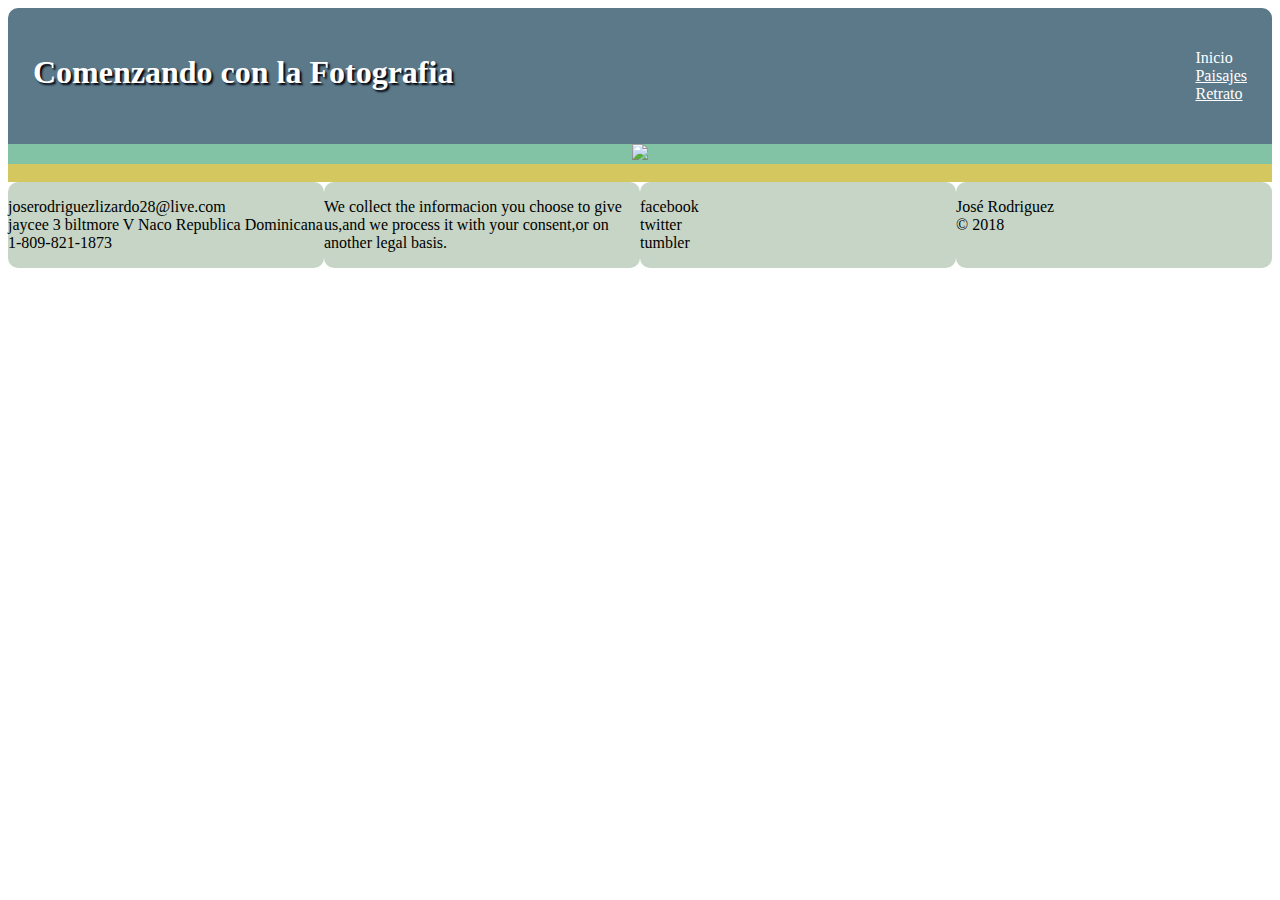
==== index.html @ eba413c2 "initial commit" ====
<!DOCTYPE html>
<html>
<meta charset="utf-8">
<link rel="stylesheet" href="style.css">
<head>
	<title>Comenzando con la Fotografia</title>
</head>
<body>
	<header>
		<h1>Comenzando con la Fotografia</h1>
		<nav>
			<ul>
				<li>
					<a href="index.html" class="current">Inicio</a>
				</li>
				<li>
					<a href="paisaje.html">Paisajes</a>
				</li>
				<li>
					<a href="retrato.html">Retrato</a>
				</li>
			</ul>
		</nav>
	</header>
	<section id="imagen-central">
		<a href="index.html"><img src="https://aamboceanservice.blob.core.windows.net/oceanservice-prod/facts/oceanwater.jpg" ></a>
	</section>
	<section id="imagen-secundaria">
		<div class="imagen">
			<a href="paisaje.html">
				<img id="paisaje" src="https://s5.favim.com/orig/140909/indie-love-smile-summer-Favim.com-2057395.jpg" href="paisaje.html" alt="">
			</a>
		</div>
		<div class="imagen">
			<a href="retrato.html">
				<img id="retrato" src="https://s3.favim.com/orig/42/beach-beautiful-blue-cute-fashion-Favim.com-352472.jpg" href="retrato.html" alt="">
			</a>
		</div>
	</section>
	<footer>
		<div>
			<p>joserodriguezlizardo28@live.com<br>
				jaycee 3 biltmore V Naco Republica Dominicana<br>
				1-809-821-1873</p>
			</div>
			<div>
				<p>We collect the informacion you choose to give us,and we process it with your consent,or on another legal basis.</p>
			</div>
			<div>
				<p>facebook<br>
					twitter<br>
					tumbler</p>
				</div>
				<div>
					<p>José Rodriguez<br>&copy; 2018</p>
				</div>
			</footer>
		</body>
		</html>
---- style.css ----
header{
  background-color: #5b7989;
  border-top-left-radius: 10px;
  border-top-right-radius: 10px;
  display: flex;
  justify-content: space-between;
  padding: 25px;
}
header a.current{
  text-decoration: none;

}
header h1{
  color:#fff;
  text-shadow: 2px 2px 2px #02010a;
}
#imagen-central{
  text-align: center;
  background-color: #82c3a6;
}
#imagen-secundaria{
  text-align: right;
  text-align: left;
  background-color: #d5c75f;
  border: 1px;
}
#imagen-secundaria{
  display: flex;

}
#imagen-secundaria .imagen{
  text-shadow: #82c3a6;
  width: 100%;
  border: 2px;
}
#imagen-secundaria .imagen img{
  width: 100%;
}
#imagen-secundaria{
  flex-direction: column;
}
#paisaje:hover{
  transform: rotate(10deg);
  box-shadow: 10px 10px 10px #82c3a6;
  border: 2px solid;
}
#retrato:hover{
  transform: translate(5px 20px);
  box-shadow: #82c3a6;
  border: 2px solid;
}

footer{
  display: flex;
  flex-direction: column;
}
footer div{
  background-color: #C6d5c5;
}
#imagen1{
  filter: blur(10px);
}
#imagen2,
#imagen4,
#imagen6{
  filter: grayscale(100%);
}
#imagen3{
  filter: sepia(90%);
}
@media (min-width:992px){/* Rules for the desktop*/
  #imagen-secundaria .imagen{
    width: 50%;
  }
  #imagen-secundaria{
    flex-direction: row;
  }
  footer{
    flex-direction: row;
  }
  footer div{
    border-radius: 10px;
    width: 25%;
  }
  #gallery img{
    width:33%;
  }
  header{
    flex-direction: row;
  }
}
li{
  list-style: none;
}
a{
  color:#fff;
}
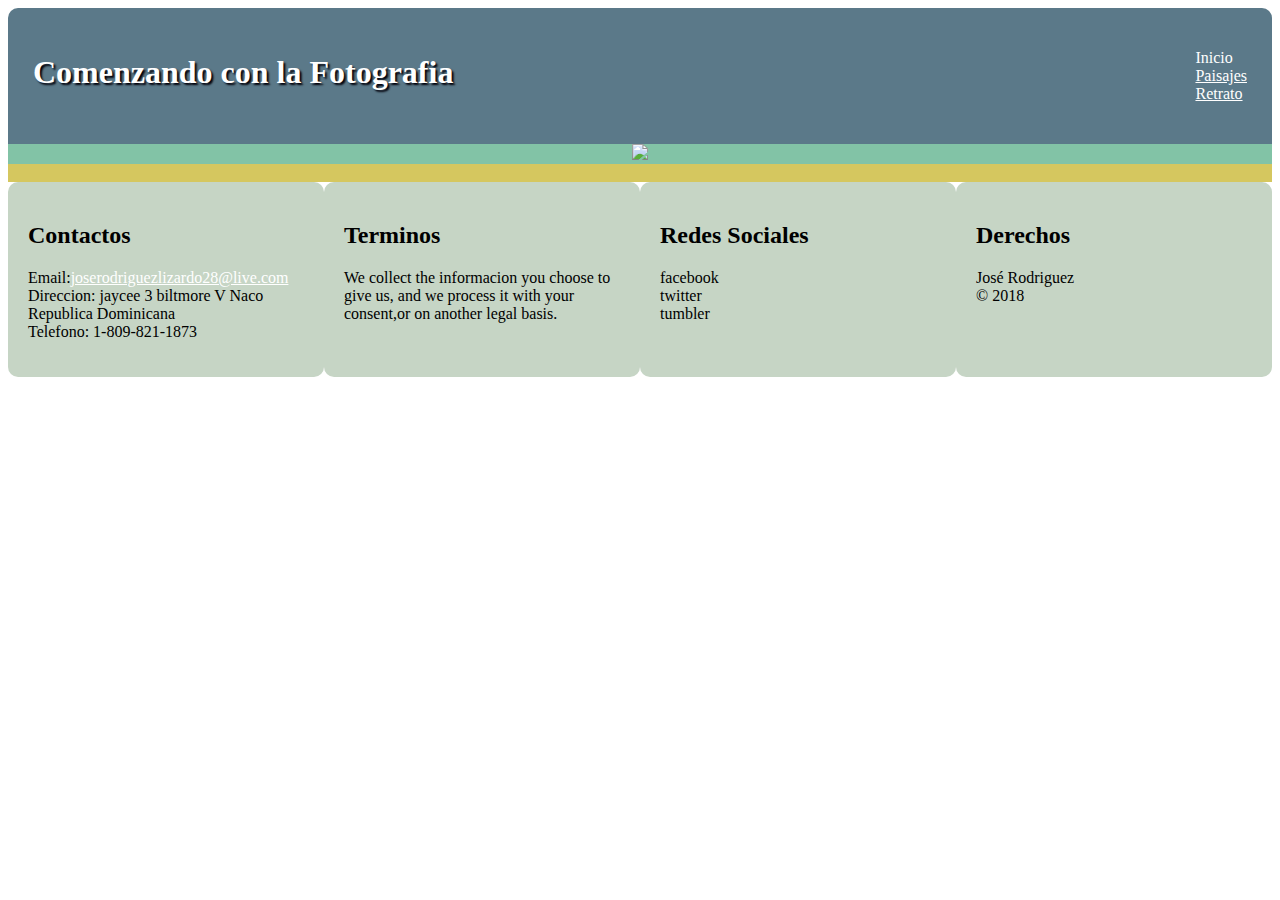
==== commit 55b4d0b6: "initial commit" ====
--- a/index.html
+++ b/index.html
@@ -39,21 +39,29 @@
 	</section>
 	<footer>
 		<div>
-			<p>joserodriguezlizardo28@live.com<br>
-				jaycee 3 biltmore V Naco Republica Dominicana<br>
-				1-809-821-1873</p>
-			</div>
-			<div>
-				<p>We collect the informacion you choose to give us,and we process it with your consent,or on another legal basis.</p>
-			</div>
-			<div>
-				<p>facebook<br>
-					twitter<br>
-					tumbler</p>
-				</div>
-				<div>
-					<p>José Rodriguez<br>&copy; 2018</p>
-				</div>
-			</footer>
-		</body>
-		</html>
+      <h2>Contactos</h2>
+      <p>Email:<a href="mailto:joserodriguezlizardo28@live.com">joserodriguezlizardo28@live.com</a><br>
+        Direccion: jaycee 3 biltmore V Naco Republica Dominicana<br>
+        Telefono: 1-809-821-1873
+      </p>
+    </div>
+    <div>
+      <h2>Terminos</h2>
+      <p>We collect the informacion you choose to give us, and we process it with your consent,or on another legal basis.
+      </p>
+    </div>
+    <div>
+      <h2>Redes Sociales</h2>
+      <p>facebook<br/>
+        twitter<br/>
+        tumbler
+      </p>
+    </div>
+    <div>
+      <h2>Derechos</h2>
+      <p>José Rodriguez<br>&copy; 2018
+      </p>
+    </div>
+  </footer>
+  </body>
+  </html>
--- a/style.css
+++ b/style.css
@@ -44,6 +44,9 @@
   box-shadow: 10px 10px 10px #82c3a6;
   border: 2px solid;
 }
+#paisaje{
+  transition: 1s;
+}
 #retrato:hover{
   transform: translate(5px 20px);
   box-shadow: #82c3a6;
@@ -56,7 +59,9 @@
 }
 footer div{
   background-color: #C6d5c5;
+  padding:20px;
 }
+
 #imagen1{
   filter: blur(10px);
 }
@@ -68,9 +73,17 @@
 #imagen3{
   filter: sepia(90%);
 }
+li{
+  list-style: none;
+}
+a{
+  color:#fff;
+}
+
 @media (min-width:992px){/* Rules for the desktop*/
   #imagen-secundaria .imagen{
     width: 50%;
+
   }
   #imagen-secundaria{
     flex-direction: row;
@@ -82,16 +95,17 @@
     border-radius: 10px;
     width: 25%;
   }
-  #gallery img{
-    width:33%;
+  #gallery div{
+    width: 33%;
+    display: inline-block;
+    background-color: 
+  }
+  #gallery div img{
+    width:80%;
   }
   header{
     flex-direction: row;
   }
+section{
+  background-color: #d5c75f;
 }
-li{
-  list-style: none;
-}
-a{
-  color:#fff;
-}
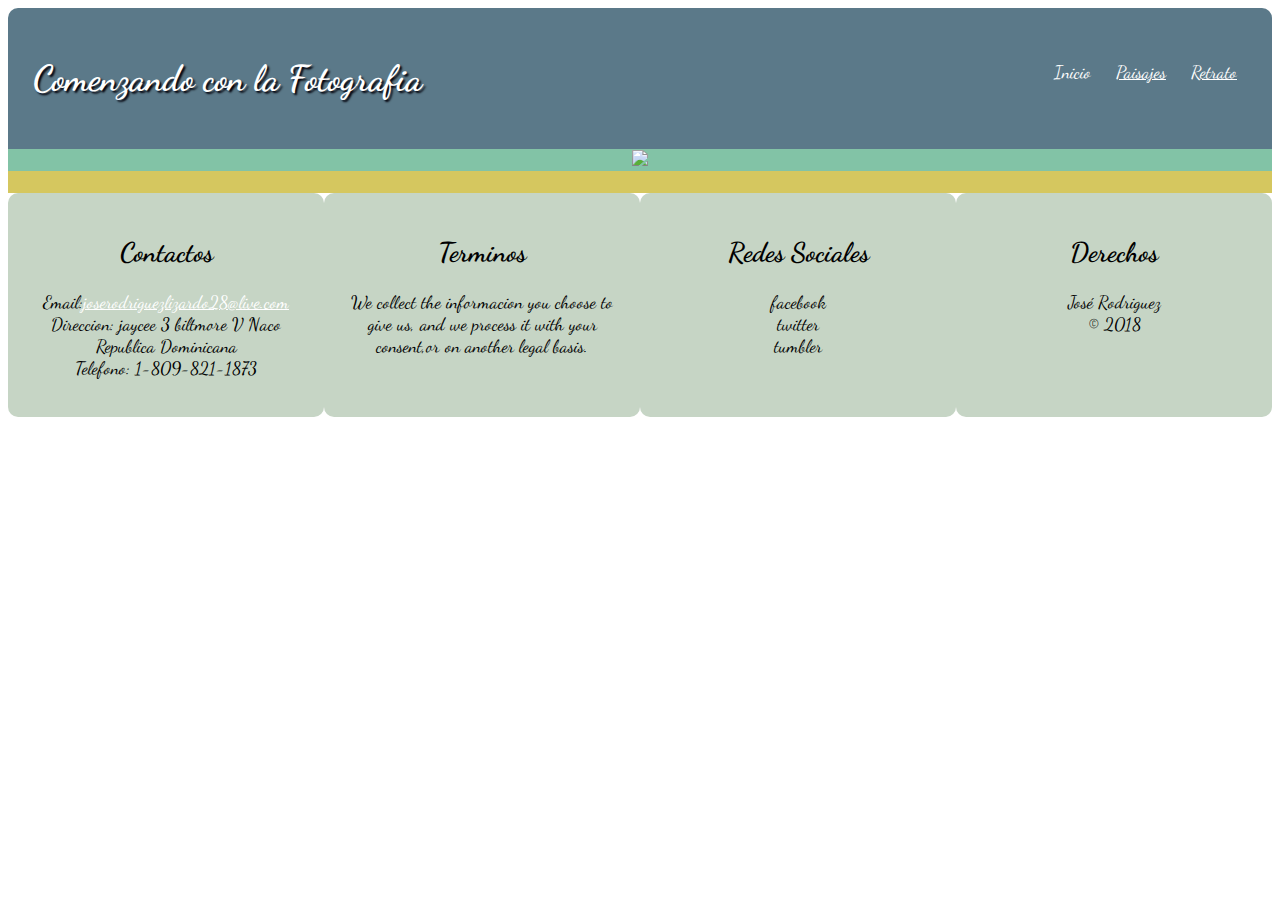
==== commit dcc1903c: "improved text font" ====
--- a/index.html
+++ b/index.html
@@ -1,8 +1,9 @@
 <!DOCTYPE html>
 <html>
-<meta charset="utf-8">
-<link rel="stylesheet" href="style.css">
 <head>
+	<meta charset="utf-8">
+	<link rel="stylesheet" href="style.css">
+	<link href="https://fonts.googleapis.com/css?family=Dancing+Script" rel="stylesheet">
 	<title>Comenzando con la Fotografia</title>
 </head>
 <body>
--- a/style.css
+++ b/style.css
@@ -2,9 +2,13 @@
   background-color: #5b7989;
   border-top-left-radius: 10px;
   border-top-right-radius: 10px;
-  display: flex;
-  justify-content: space-between;
   padding: 25px;
+}
+body{
+  font-family: Dancing Script;
+  font-size: 18px;
+  text-align: center;
+
 }
 header a.current{
   text-decoration: none;
@@ -13,6 +17,11 @@
 header h1{
   color:#fff;
   text-shadow: 2px 2px 2px #02010a;
+  display: block;
+}
+.menu{
+  display: flex;
+  display: inline-block;
 }
 #imagen-central{
   text-align: center;
@@ -23,6 +32,7 @@
   text-align: left;
   background-color: #d5c75f;
   border: 1px;
+
 }
 #imagen-secundaria{
   display: flex;
@@ -75,6 +85,8 @@
 }
 li{
   list-style: none;
+  margin: 10px;
+  display: inline-block;
 }
 a{
   color:#fff;
@@ -83,7 +95,6 @@
 @media (min-width:992px){/* Rules for the desktop*/
   #imagen-secundaria .imagen{
     width: 50%;
-
   }
   #imagen-secundaria{
     flex-direction: row;
@@ -98,13 +109,18 @@
   #gallery div{
     width: 33%;
     display: inline-block;
-    background-color: 
+    margin-bottom:15px;
+    margin-top:15px;
+    text-align: center;
   }
   #gallery div img{
-    width:80%;
+    width:90%;
+
   }
   header{
     flex-direction: row;
+    display: flex;
+    justify-content: space-between;
   }
 section{
   background-color: #d5c75f;
